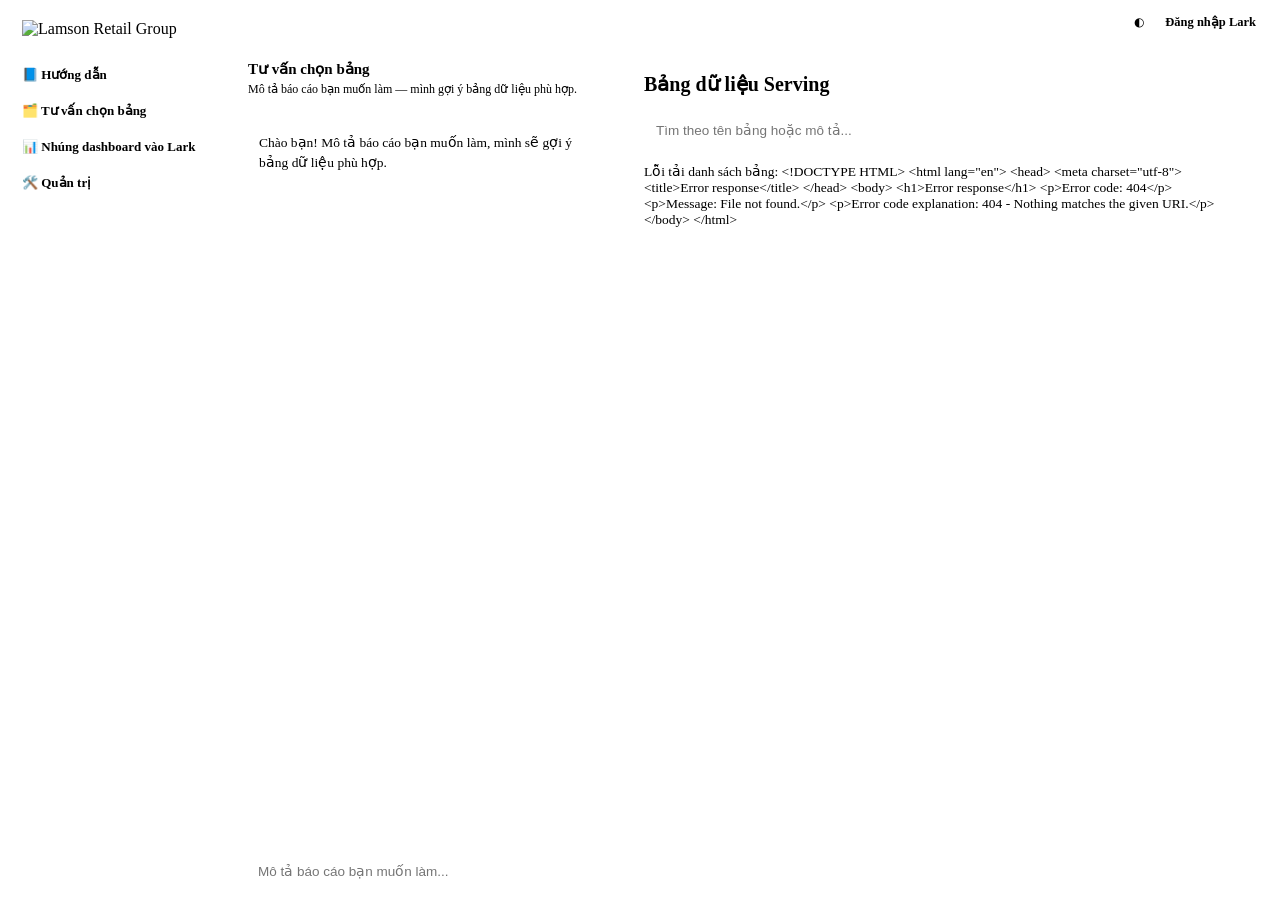
==== app/web/index.html @ 67b72d2d "Dọn trùng lặp code (helper _table/_now, get_active_embed, apiFetch), cập nhật README theo tính năng " ====
<!doctype html>
<html lang="vi">
<head>
<meta charset="utf-8" />
<meta name="viewport" content="width=device-width, initial-scale=1" />
<title>LSR Data Explorer</title>
<link rel="icon" type="image/png" href="/favicon.png" />
<link rel="stylesheet" href="/theme.css" />
<link rel="preconnect" href="https://fonts.googleapis.com" />
<link rel="preconnect" href="https://fonts.gstatic.com" crossorigin />
<link href="https://fonts.googleapis.com/css2?family=DM+Sans:wght@400;500;600;700&family=DM+Mono:wght@500;600&display=swap" rel="stylesheet" />
<style>
  html, body { height: 100%; margin: 0; }
  body { display: flex; height: 100vh; overflow: hidden; }

  /* ---------- Sidebar + top bar dùng chung 3 trang (index/embeds/admin) ---------- */
  .sidebar {
    width: 208px; flex-shrink: 0; background: var(--surface-2); border-right: 1px solid var(--border);
    display: flex; flex-direction: column; padding: 20px 12px; gap: 2px; overflow-y: auto;
  }
  .sidebar-title { padding: 0 10px 18px; }
  .sidebar-logo { display: block; width: 100%; height: auto; }
  @media (prefers-color-scheme: dark) { :root:not([data-theme="light"]) .sidebar-logo { filter: invert(1); } }
  :root[data-theme="dark"] .sidebar-logo { filter: invert(1); }
  .sidebar-link {
    display: flex; align-items: center; gap: 10px; padding: 9px 10px; border-radius: 8px;
    font-size: 13px; font-weight: 600; color: var(--ink-secondary); text-decoration: none;
  }
  .sidebar-link:hover { background: var(--surface); color: var(--ink-primary); }
  .sidebar-link.active { background: var(--surface); color: var(--series-1); }

  .main-col { flex: 1; min-width: 0; display: flex; flex-direction: column; height: 100vh; }
  .topbar {
    flex-shrink: 0; display: flex; align-items: center; justify-content: flex-end; gap: 12px;
    padding: 10px 24px; border-bottom: 1px solid var(--border); background: var(--surface);
  }
  #theme-toggle-btn {
    border: 1px solid var(--border); background: var(--surface); color: var(--ink-primary);
    border-radius: 6px; padding: 5px 9px; cursor: pointer; font-size: 12px;
  }
  .account-cluster { display: flex; align-items: center; gap: 8px; font-size: 12.5px; color: var(--ink-secondary); }
  .account-avatar {
    width: 26px; height: 26px; border-radius: 50%; background: var(--series-1); color: #fff;
    display: flex; align-items: center; justify-content: center; font-size: 11.5px; font-weight: 700; flex-shrink: 0;
  }
  .account-cluster a { color: var(--series-1); font-weight: 600; text-decoration: none; }

  .app-content { display: flex; flex: 1; min-height: 0; }

  /* ---------- Chat pane (Advisor) ---------- */
  #chat-pane {
    width: 380px; flex-shrink: 0; display: flex; flex-direction: column;
    background: var(--surface); border-right: 1px solid var(--border);
  }
  #chat-header { padding: 16px 16px 12px; border-bottom: 1px solid var(--border); }
  #chat-header h1 { font-size: 15px; font-weight: 600; margin: 0; }
  #chat-header p { font-size: 12px; color: var(--ink-muted); margin: 4px 0 0; }
  #messages { flex: 1; overflow-y: auto; padding: 14px; display: flex; flex-direction: column; gap: 10px; }
  .msg { padding: 10px 13px; border-radius: 12px; white-space: pre-wrap; font-size: 13.5px; line-height: 1.5; max-width: 92%; }
  .msg.user { background: var(--user-bubble); align-self: flex-end; border-bottom-right-radius: 3px; }
  .msg.advisor { background: var(--surface-2); align-self: flex-start; border-bottom-left-radius: 3px; }
  .msg.refuse { background: var(--surface-2); border: 1px solid var(--critical); align-self: flex-start; border-bottom-left-radius: 3px; }

  .unsuitable-card { align-self: flex-start; max-width: 92%; font-size: 12px; color: var(--ink-muted); padding: 2px 4px; }

  #clarify-options { padding: 0 14px 10px; display: flex; flex-direction: column; gap: 10px; }
  .clarify-group { background: var(--surface-2); border-radius: 10px; padding: 10px 12px; }
  .clarify-question { font-size: 12.5px; font-weight: 600; margin-bottom: 8px; }
  .clarify-pills { display: flex; flex-wrap: wrap; gap: 6px; }
  .clarify-pill {
    border: 1px solid var(--border); background: var(--surface); color: var(--ink-primary);
    border-radius: 999px; padding: 6px 12px; font-size: 12.5px; cursor: pointer;
  }
  .clarify-pill:hover { background: var(--series-1-wash); }
  .clarify-pill.selected { background: var(--series-1); border-color: var(--series-1); color: #fff; }
  .clarify-extra-row { display: flex; gap: 6px; }
  .clarify-extra-row input {
    flex: 1; padding: 7px 10px; border: 1px solid var(--border); border-radius: 8px;
    background: var(--surface); color: var(--ink-primary); font-size: 12.5px;
  }
  .clarify-extra-row button {
    padding: 7px 12px; border: none; border-radius: 8px; background: var(--series-1);
    color: #fff; font-weight: 600; cursor: pointer; font-size: 12.5px; white-space: nowrap;
  }

  #input-row { display: flex; padding: 12px 14px; border-top: 1px solid var(--border); gap: 8px; }
  #input-row input {
    flex: 1; padding: 9px 12px; border: 1px solid var(--border); border-radius: 8px;
    background: var(--surface); color: var(--ink-primary); font-size: 13.5px;
  }
  #input-row button {
    padding: 9px 16px; border: none; border-radius: 8px; background: var(--series-1);
    color: #fff; font-weight: 600; cursor: pointer; font-size: 13.5px;
  }
  button:disabled, button.is-busy { opacity: 0.6; cursor: default; }

  /* ---------- Explorer pane ---------- */
  #explorer-pane { flex: 1; padding: 28px 32px; overflow-y: auto; }
  #explorer-header { display:flex; align-items:center; justify-content:space-between; gap: 16px; margin-bottom: 18px; }
  #explorer-header h2 { font-size: 20px; font-weight: 650; margin: 0; }

  #search-row { margin-bottom: 16px; }
  #search-input {
    width: 100%; max-width: 420px; padding: 9px 12px; border: 1px solid var(--border);
    border-radius: 8px; background: var(--surface); color: var(--ink-primary); font-size: 13.5px;
  }

  .dataset-group { margin-bottom: 22px; }
  .dataset-group h3 {
    font-size: 12px; font-weight: 700; letter-spacing: 0.04em; text-transform: uppercase;
    color: var(--ink-muted); margin: 0 0 8px;
  }
  .table-list { display: flex; flex-direction: column; gap: 8px; }
  .table-row {
    display: flex; align-items: center; gap: 14px; padding: 12px 14px; border: 1px solid var(--border);
    border-radius: 14px; background: var(--surface); cursor: pointer;
    transition: transform .15s ease, box-shadow .15s ease;
  }
  .table-row:hover { background: var(--surface-2); transform: translateY(-2px); box-shadow: 0 8px 20px rgba(0,0,0,.08); }
  .table-row-main { flex: 1; min-width: 0; }
  .table-row-name { font-size: 13.5px; font-weight: 600; font-family: 'DM Mono', ui-monospace, monospace; }
  .table-row-desc {
    font-size: 12.5px; color: var(--ink-secondary); margin-top: 3px;
    overflow: hidden; text-overflow: ellipsis; white-space: nowrap;
  }
  .table-row-stats { font-size: 11.5px; color: var(--ink-muted); white-space: nowrap; text-align: right; }
  .pii-badge {
    display: inline-block; font-size: 10.5px; font-weight: 700; padding: 2px 7px; border-radius: 999px;
    background: var(--warning-bg); color: var(--warning-ink); margin-left: 8px;
  }

  /* ---------- Table detail ---------- */
  #back-btn {
    border: 1px solid var(--border); background: var(--surface); color: var(--ink-primary);
    border-radius: 8px; padding: 6px 12px; font-size: 12.5px; cursor: pointer; margin-bottom: 16px;
  }
  #back-btn:hover { background: var(--surface-2); }
  .detail-title { font-size: 19px; font-weight: 650; font-family: 'DM Mono', ui-monospace, monospace; margin: 0 0 4px; }
  .detail-dataset { font-size: 12px; color: var(--ink-muted); margin: 0 0 14px; }
  .detail-meta-grid {
    display: grid; grid-template-columns: repeat(auto-fit, minmax(220px,1fr)); gap: 12px; margin-bottom: 18px;
  }
  .detail-meta-item {
    background: var(--surface); border: 1px solid var(--border); border-radius: 14px; padding: 10px 12px;
    transition: transform .15s ease, box-shadow .15s ease;
  }
  .detail-meta-item:hover { transform: translateY(-2px); box-shadow: 0 8px 20px rgba(0,0,0,.08); }
  .detail-meta-label {
    font-size: 10.5px; font-weight: 700; letter-spacing: 0.04em; text-transform: uppercase;
    color: var(--ink-muted); margin-bottom: 4px;
  }
  .detail-meta-value { font-size: 13px; line-height: 1.45; }
  .pii-banner {
    background: var(--warning-bg); color: var(--warning-ink); border-radius: 8px; padding: 9px 12px;
    font-size: 12.5px; margin-bottom: 16px;
  }
  .kpi-chip-row { display: flex; flex-wrap: wrap; gap: 6px; }
  .kpi-chip {
    font-size: 12px; background: var(--surface-2); border-radius: 999px; padding: 4px 10px;
    display: inline-flex; align-items: center; gap: 6px;
  }

  h4.section-title { font-size: 13px; font-weight: 650; margin: 22px 0 10px; }
  .scroll-table { overflow-x: auto; border: 1px solid var(--border); border-radius: 10px; }
  table.data-table { border-collapse: collapse; width: 100%; font-size: 12.5px; }
  table.data-table th, table.data-table td {
    padding: 7px 12px; text-align: left; white-space: nowrap; border-bottom: 1px solid var(--border);
  }
  table.data-table th {
    background: var(--surface-2); position: sticky; top: 0; font-weight: 650; color: var(--ink-secondary);
  }
  table.data-table td { font-variant-numeric: tabular-nums; }
  table.data-table tbody tr:last-child td { border-bottom: none; }
  .null-cell { color: var(--ink-muted); font-style: italic; }

  #preview-btn {
    padding: 9px 16px; border: none; border-radius: 8px; background: var(--series-1);
    color: #fff; font-weight: 600; font-size: 13px; cursor: pointer; margin-top: 6px;
  }
  #preview-btn:hover { opacity: 0.9; }
  .empty-state { color: var(--ink-muted); font-size: 13.5px; }

  /* Grain là thứ quyết định user đọc số liệu đúng hay sai (1 dòng là gì) — tách
     riêng khỏi lưới meta chung, làm nổi bật bằng viền + nền accent thay vì 1 ô
     bình thường dễ bị lướt qua. */
  .grain-callout {
    display: flex; gap: 10px; align-items: flex-start; background: var(--series-1-wash);
    border: 1px solid var(--series-1); border-radius: 10px; padding: 12px 14px; margin-bottom: 16px;
  }
  .grain-callout-icon { font-size: 18px; line-height: 1.3; }
  .grain-callout-label {
    font-size: 10.5px; font-weight: 700; letter-spacing: 0.04em; text-transform: uppercase;
    color: var(--series-1); margin-bottom: 3px;
  }
  .grain-callout-value { font-size: 13.5px; font-weight: 600; line-height: 1.45; }

  .sentinel-note {
    display: inline-block; font-size: 11px; color: var(--warning-ink); background: var(--warning-bg);
    border-radius: 6px; padding: 1px 7px; margin-top: 4px;
  }
  th[title], td.sentinel-cell { cursor: help; }
  td.sentinel-cell { color: var(--warning-ink); background: color-mix(in srgb, var(--warning-bg) 35%, transparent); font-style: italic; }
  .ordering-note { font-size: 11.5px; color: var(--ink-muted); margin-bottom: 8px; }

  #cancel-filter-btn {
    flex-shrink: 0; border: 1px solid var(--border); background: var(--surface); color: var(--ink-secondary);
    border-radius: 999px; padding: 6px 12px; font-size: 12px; cursor: pointer;
  }
  #cancel-filter-btn:hover { background: var(--surface-2); color: var(--ink-primary); }
  #filter-reason {
    font-size: 12.5px; color: var(--ink-secondary); background: var(--series-1-wash);
    border-radius: 8px; padding: 8px 12px; margin: -6px 0 14px;
  }
  .table-row-why { font-size: 12px; color: var(--series-1); margin-top: 4px; }
  .table-row-caveat { font-size: 11.5px; color: var(--warning-ink); margin-top: 3px; }

  /* ---------- Advisor: bold + đẩy lên đầu (KHÔNG còn ẩn bảng không khớp) ---------- */
  .table-row-checkbox { flex-shrink: 0; width: 17px; height: 17px; accent-color: var(--series-1); cursor: pointer; }
  .table-row.recommended {
    border-color: var(--series-1); background: var(--series-1-wash);
  }
  .table-row.recommended .table-row-name { font-weight: 750; }
  .recommended-section-title {
    font-size: 12px; font-weight: 700; color: var(--series-1); margin: 0 0 8px;
    display: flex; align-items: center; gap: 6px;
  }
  .others-section-title {
    font-size: 12px; font-weight: 700; letter-spacing: 0.04em; text-transform: uppercase;
    color: var(--ink-muted); margin: 22px 0 12px; padding-top: 14px; border-top: 1px solid var(--border);
  }

  /* ---------- Khay "Bảng đang chọn" ---------- */
  #selection-tray {
    position: sticky; bottom: 0; margin-top: 18px; background: var(--surface);
    border: 1px solid var(--border); border-radius: 14px; padding: 14px 16px;
    box-shadow: 0 -4px 16px rgba(0,0,0,.08);
  }
  #selection-tray-title { font-size: 12.5px; font-weight: 700; margin-bottom: 10px; }
  #selection-chip-row { display: flex; flex-wrap: wrap; gap: 8px; margin-bottom: 12px; }
  .selection-chip {
    display: inline-flex; align-items: center; gap: 6px; background: var(--surface-2);
    border-radius: 999px; padding: 5px 6px 5px 12px; font-size: 12.5px;
    font-family: 'DM Mono', ui-monospace, monospace;
  }
  .selection-chip button {
    border: none; background: transparent; color: var(--ink-muted); cursor: pointer;
    font-size: 14px; line-height: 1; width: 20px; height: 20px; border-radius: 50%;
  }
  .selection-chip button:hover { background: var(--border); color: var(--ink-primary); }
  #selection-tray-actions { display: flex; align-items: center; justify-content: flex-end; gap: 10px; flex-wrap: wrap; }
  #selection-tray-hint { font-size: 11px; font-style: italic; color: var(--ink-muted); margin-right: auto; }
  .tray-btn {
    border: 1px solid var(--border); background: var(--surface); color: var(--ink-primary);
    border-radius: 8px; padding: 8px 14px; font-size: 12.5px; font-weight: 600; cursor: pointer;
  }
  .tray-btn:hover { background: var(--surface-2); }
  .tray-btn.primary { background: var(--series-1); border-color: var(--series-1); color: #fff; }
  .tray-btn.primary:hover { opacity: 0.9; }
</style>
</head>
<body>

<nav class="sidebar">
  <div class="sidebar-title"><img src="/logo.png" class="sidebar-logo" alt="Lamson Retail Group"></div>
  <a href="/guide.html" class="sidebar-link">📘 Hướng dẫn</a>
  <a href="/" class="sidebar-link active">🗂️ Tư vấn chọn bảng</a>
  <a href="/embeds.html" class="sidebar-link" id="embeds-tab">📊 Nhúng dashboard vào Lark</a>
  <a href="/admin.html" class="sidebar-link" id="admin-tab" hidden>🛠️ Quản trị</a>
</nav>

<div class="main-col">
<div class="topbar">
  <button id="theme-toggle-btn" title="Đổi giao diện sáng/tối">◐</button>
  <div class="account-cluster" id="account-cluster"></div>
</div>

<div class="app-content">

<div id="chat-pane">
  <div id="chat-header">
    <h1>Tư vấn chọn bảng</h1>
    <p>Mô tả báo cáo bạn muốn làm — mình gợi ý bảng dữ liệu phù hợp.</p>
  </div>
  <div id="messages"></div>
  <div id="input-row">
    <input id="message-input" placeholder="Mô tả báo cáo bạn muốn làm..." disabled />
    <button id="send-btn" disabled>Gửi</button>
  </div>
</div>

<div id="explorer-pane">
  <div id="list-view">
    <div id="explorer-header">
      <h2 id="explorer-title">Bảng dữ liệu Serving</h2>
      <button id="cancel-filter-btn" hidden>✕ Bỏ gợi ý</button>
    </div>
    <p id="filter-reason" hidden></p>
    <div id="search-row">
      <input id="search-input" placeholder="Tìm theo tên bảng hoặc mô tả..." />
    </div>
    <div id="table-groups"><p class="empty-state">Đang tải danh sách bảng...</p></div>

    <div id="selection-tray" hidden>
      <div id="selection-tray-title">Bảng đang chọn</div>
      <div id="selection-chip-row"></div>
      <div id="selection-tray-actions">
        <span id="selection-tray-hint">Preview chỉ lấy 50 dòng/bảng để tham khảo cấu trúc.</span>
        <button type="button" class="tray-btn" id="copy-prompt-btn">📋 Copy prompt</button>
        <button type="button" class="tray-btn primary" id="export-selection-btn">📄 Tải data preview kèm mô tả</button>
      </div>
    </div>
  </div>

  <div id="detail-view" hidden>
    <button id="back-btn">← Quay lại danh sách</button>
    <div id="detail-body"></div>
  </div>
</div>

</div>
</div>

<script src="app.js"></script>
<script>
(function initTheme() {
  const saved = localStorage.getItem('theme');
  if (saved) document.documentElement.dataset.theme = saved;
  document.getElementById('theme-toggle-btn').onclick = () => {
    const isDark = document.documentElement.dataset.theme === 'dark'
      || (!document.documentElement.dataset.theme && window.matchMedia('(prefers-color-scheme: dark)').matches);
    const next = isDark ? 'light' : 'dark';
    document.documentElement.dataset.theme = next;
    localStorage.setItem('theme', next);
  };
})();

// Không còn prompt() xin dev-user mặc định — production yêu cầu đăng nhập Lark thật
// (X-Dev-User chỉ có tác dụng khi server bật ALLOW_DEV_USER_HEADER=true, tức máy dev
// cục bộ). Header vẫn gửi kèm (vô hại) để dev cục bộ dùng được mà không cần đổi gì thêm.
let devUser = localStorage.getItem('dev_user') || 'dev@local';
let isAuthenticated = false;

function renderAccount(me) {
  const el = document.getElementById('account-cluster');
  el.innerHTML = '';
  if (!me) {
    const login = document.createElement('a'); login.href = '/auth/lark/login'; login.textContent = 'Đăng nhập Lark';
    el.appendChild(login);
    return;
  }
  const avatar = document.createElement('div');
  avatar.className = 'account-avatar';
  avatar.textContent = (me.user.trim()[0] || '?').toUpperCase();
  const name = document.createElement('span'); name.textContent = me.user;
  const logout = document.createElement('a'); logout.href = '/auth/lark/logout'; logout.textContent = 'Đăng xuất';
  el.append(avatar, name, logout);
}

async function initIdentity() {
  try {
    const res = await fetch('/api/me', {headers: {'X-Dev-User': devUser}});
    if (res.ok) {
      const me = await res.json();
      isAuthenticated = true;
      devUser = me.user;
      renderAccount(me);
      const input = document.getElementById('message-input');
      input.disabled = false;
      input.placeholder = 'Mô tả báo cáo bạn muốn làm...';
      document.getElementById('send-btn').disabled = false;
      document.getElementById('admin-tab').hidden = !me.is_admin;
      return;
    }
  } catch (e) { /* rơi xuống nhánh chưa đăng nhập bên dưới */ }

  isAuthenticated = false;
  renderAccount(null);
}
initIdentity();

function setButtonBusy(btn, busyText) {
  if (btn.dataset.originalText === undefined) btn.dataset.originalText = btn.textContent;
  btn.disabled = true;
  btn.classList.add('is-busy');
  btn.textContent = busyText;
}
function clearButtonBusy(btn) {
  btn.disabled = false;
  btn.classList.remove('is-busy');
  if (btn.dataset.originalText !== undefined) btn.textContent = btn.dataset.originalText;
}

function showEmptyState(container, message) {
  container.innerHTML = '';
  const p = document.createElement('p');
  p.className = 'empty-state';
  p.textContent = message;
  container.appendChild(p);
}

const messagesEl = document.getElementById('messages');

function addMessage(role, text) {
  const div = document.createElement('div');
  div.className = 'msg ' + role;
  div.textContent = text; // untrusted content -> textContent, never innerHTML
  messagesEl.appendChild(div);
  messagesEl.scrollTop = messagesEl.scrollHeight;
}
addMessage('advisor', 'Chào bạn! Mô tả báo cáo bạn muốn làm, mình sẽ gợi ý bảng dữ liệu phù hợp.');

/* ---------- Advisor chat ---------- */
let advisorSessionId = null;

document.getElementById('send-btn').onclick = sendMessage;
document.getElementById('message-input').addEventListener('keydown', (e) => {
  if (e.key === 'Enter') sendMessage();
});

function sendMessage() {
  const input = document.getElementById('message-input');
  const text = input.value.trim();
  if (!text) return;
  input.value = '';
  sendText(text);
}

async function sendText(text) {
  if (!isAuthenticated) {
    addMessage('refuse', 'Bạn cần đăng nhập Lark trước (link ở góc trên) mới chat được.');
    return;
  }
  addMessage('user', text);
  clearClarifyingOptions();

  const sendBtn = document.getElementById('send-btn');
  setButtonBusy(sendBtn, '...');
  const thinkingMsg = document.createElement('div');
  thinkingMsg.className = 'msg advisor';
  thinkingMsg.textContent = '💭 Đang tìm bảng phù hợp...';
  messagesEl.appendChild(thinkingMsg);
  messagesEl.scrollTop = messagesEl.scrollHeight;

  try {
    const resp = await apiFetch('/api/advise/message', {
      method: 'POST',
      body: JSON.stringify({session_id: advisorSessionId, message: text}),
    });
    advisorSessionId = resp.session_id;
    addMessage(resp.action === 'not_available' ? 'refuse' : 'advisor', resp.message_to_user);

    if (resp.action === 'clarify') {
      renderClarifyingOptions(resp.clarifying_options);
    } else {
      // 'recommend' và 'not_available' cùng lọc lại danh sách bảng bên phải —
      // applyAdvisorFilter() tự quyết định lọc theo gợi ý hay lọc rỗng (xem
      // định nghĩa hàm bên dưới, đây là nơi DUY NHẤT phân biệt 2 action này).
      applyAdvisorFilter(resp);
      resp.unsuitable.forEach(u => addUnsuitableNote(u));
    }
  } catch (e) {
    addMessage('refuse', 'Lỗi: ' + e.message);
  } finally {
    thinkingMsg.remove();
    clearButtonBusy(sendBtn);
  }
}

function addUnsuitableNote(u) {
  const note = document.createElement('div');
  note.className = 'unsuitable-card';
  note.textContent = `Không dùng ${u.table_id.split('.').pop()}: ${u.why_not}`;
  messagesEl.appendChild(note);
  messagesEl.scrollTop = messagesEl.scrollHeight;
}

/* ---------- Câu hỏi làm rõ dạng tick chọn ---------- */
const clarifyOptionsEl = document.createElement('div');
clarifyOptionsEl.id = 'clarify-options';
messagesEl.after(clarifyOptionsEl);

function clearClarifyingOptions() {
  clarifyOptionsEl.innerHTML = '';
}

function renderClarifyingOptions(groups) {
  clearClarifyingOptions();
  if (!groups || groups.length === 0) return;

  const selections = groups.map(() => new Set());

  groups.forEach((group, gi) => {
    const box = document.createElement('div');
    box.className = 'clarify-group';
    const q = document.createElement('div');
    q.className = 'clarify-question';
    q.textContent = group.question;
    box.appendChild(q);

    const opts = document.createElement('div');
    opts.className = 'clarify-pills';
    group.options.forEach((opt) => {
      const pill = document.createElement('button');
      pill.type = 'button';
      pill.className = 'clarify-pill';
      pill.textContent = opt;
      pill.onclick = () => {
        if (group.allow_multiple) {
          if (selections[gi].has(opt)) { selections[gi].delete(opt); pill.classList.remove('selected'); }
          else { selections[gi].add(opt); pill.classList.add('selected'); }
        } else {
          selections[gi].clear();
          selections[gi].add(opt);
          opts.querySelectorAll('.clarify-pill').forEach(p => p.classList.remove('selected'));
          pill.classList.add('selected');
        }
      };
      opts.appendChild(pill);
    });
    box.appendChild(opts);
    clarifyOptionsEl.appendChild(box);
  });

  const extraRow = document.createElement('div');
  extraRow.className = 'clarify-extra-row';
  const extraInput = document.createElement('input');
  extraInput.placeholder = 'Gõ thêm nếu cần (không bắt buộc)...';
  const submitBtn = document.createElement('button');
  submitBtn.textContent = 'Gửi lựa chọn';
  submitBtn.onclick = () => {
    const parts = [];
    groups.forEach((group, gi) => {
      if (selections[gi].size > 0) parts.push(`${group.question} ${Array.from(selections[gi]).join(', ')}`);
    });
    const extra = extraInput.value.trim();
    if (extra) parts.push(extra);
    if (parts.length === 0) { alert('Chọn ít nhất 1 lựa chọn hoặc gõ thêm.'); return; }
    sendText(parts.join(' — '));
  };
  extraRow.appendChild(extraInput);
  extraRow.appendChild(submitBtn);
  clarifyOptionsEl.appendChild(extraRow);
}

/* ============================== Explorer: danh sách + chi tiết + preview ============================== */

const DATASET_LABELS = {
  '00_serving_sales': 'Bán hàng (Sales)',
  '00_serving_inventory': 'Tồn kho (Inventory)',
  '00_serving_operation': 'Vận hành (Operation)',
};

let allTables = [];
// table_id -> {why, caveats, rank} — bảng advisor gợi ý cho câu hỏi gần nhất. KHÔNG còn ẩn
// bảng không khớp như trước (user phản hồi "ẩn hẳn" gây khó dùng khi advisor đoán trật) —
// giờ chỉ bold + đẩy lên đầu, các bảng còn lại vẫn hiện đầy đủ bên dưới.
let recommendedById = {};
let selectedTableIds = new Set(); // các table_id user tự tích chọn, độc lập với gợi ý advisor
const listViewEl = document.getElementById('list-view');
const detailViewEl = document.getElementById('detail-view');
const tableGroupsEl = document.getElementById('table-groups');
const detailBodyEl = document.getElementById('detail-body');
const explorerTitleEl = document.getElementById('explorer-title');
const cancelFilterBtnEl = document.getElementById('cancel-filter-btn');
const filterReasonEl = document.getElementById('filter-reason');

async function loadTables() {
  try {
    const resp = await apiFetch('/api/tables');
    allTables = resp.tables;
    renderCurrentSet();
  } catch (e) {
    showEmptyState(tableGroupsEl, 'Lỗi tải danh sách bảng: ' + e.message);
  }
}

function fmtRowCount(n) {
  if (n === null || n === undefined) return '—';
  return n.toLocaleString('vi-VN') + ' dòng';
}
function fmtSize(bytes) {
  if (!bytes) return '—';
  const mb = bytes / (1024 * 1024);
  if (mb < 1024) return mb.toFixed(1) + ' MB';
  return (mb / 1024).toFixed(2) + ' GB';
}

function buildTableRow(t) {
  const rec = recommendedById[t.table_id];
  const row = document.createElement('div');
  row.className = 'table-row' + (rec ? ' recommended' : '');

  const checkbox = document.createElement('input');
  checkbox.type = 'checkbox';
  checkbox.className = 'table-row-checkbox';
  checkbox.checked = selectedTableIds.has(t.table_id);
  checkbox.title = 'Chọn bảng này để tải kèm data preview';
  checkbox.onclick = (e) => { e.stopPropagation(); toggleTableSelection(t); };
  row.appendChild(checkbox);

  row.onclick = () => openTableDetail(t.table_id);

  const main = document.createElement('div');
  main.className = 'table-row-main';
  const nameLine = document.createElement('div');
  nameLine.className = 'table-row-name';
  nameLine.textContent = t.table_name;
  if (t.has_pii) {
    const badge = document.createElement('span');
    badge.className = 'pii-badge';
    badge.textContent = 'CÓ DỮ LIỆU NHẠY CẢM';
    nameLine.appendChild(badge);
  }
  main.appendChild(nameLine);
  const desc = document.createElement('div');
  desc.className = 'table-row-desc';
  desc.textContent = t.purpose || t.description || '(chưa có mô tả)';
  main.appendChild(desc);
  if (rec && rec.why) {
    const why = document.createElement('div');
    why.className = 'table-row-why';
    why.textContent = rec.why;
    main.appendChild(why);
  }
  if (rec && rec.caveats) {
    const caveat = document.createElement('div');
    caveat.className = 'table-row-caveat';
    caveat.textContent = '⚠️ ' + rec.caveats;
    main.appendChild(caveat);
  }
  row.appendChild(main);

  const stats = document.createElement('div');
  stats.className = 'table-row-stats';
  stats.textContent = fmtRowCount(t.row_count);
  row.appendChild(stats);

  return row;
}

function renderTableGroups(tables) {
  const byDataset = {};
  tables.forEach(t => { (byDataset[t.dataset] = byDataset[t.dataset] || []).push(t); });

  Object.keys(byDataset).sort().forEach(dataset => {
    const group = document.createElement('div');
    group.className = 'dataset-group';
    const h3 = document.createElement('h3');
    h3.textContent = DATASET_LABELS[dataset] || dataset;
    group.appendChild(h3);

    const list = document.createElement('div');
    list.className = 'table-list';
    byDataset[dataset].forEach(t => list.appendChild(buildTableRow(t)));
    group.appendChild(list);
    tableGroupsEl.appendChild(group);
  });
}

function renderCurrentSet() {
  const q = document.getElementById('search-input').value.trim().toLowerCase();
  const matches = (t) => !q || t.table_name.toLowerCase().includes(q)
    || (t.purpose || '').toLowerCase().includes(q) || (t.description || '').toLowerCase().includes(q);
  const base = allTables.filter(matches);

  tableGroupsEl.innerHTML = '';
  if (base.length === 0) {
    showEmptyState(tableGroupsEl, 'Không tìm thấy bảng nào khớp.');
    return;
  }

  const recommendedIds = Object.keys(recommendedById).sort((a, b) => recommendedById[a].rank - recommendedById[b].rank);
  const byId = {};
  base.forEach(t => { byId[t.table_id] = t; });
  const recommendedTables = recommendedIds.map(id => byId[id]).filter(Boolean);
  const otherTables = base.filter(t => !recommendedById[t.table_id]);

  if (recommendedTables.length > 0) {
    const title = document.createElement('div');
    title.className = 'recommended-section-title';
    title.textContent = `✨ Phù hợp với yêu cầu của bạn (${recommendedTables.length})`;
    tableGroupsEl.appendChild(title);
    const list = document.createElement('div');
    list.className = 'table-list';
    recommendedTables.forEach(t => list.appendChild(buildTableRow(t)));
    tableGroupsEl.appendChild(list);

    if (otherTables.length > 0) {
      const othersTitle = document.createElement('div');
      othersTitle.className = 'others-section-title';
      othersTitle.textContent = 'Bảng khác';
      tableGroupsEl.appendChild(othersTitle);
    }
  }
  renderTableGroups(otherTables);
}

document.getElementById('search-input').addEventListener('input', renderCurrentSet);

/* ---------- Advisor: bold + đẩy bảng phù hợp lên đầu (không ẩn bảng còn lại) ---------- */
function applyAdvisorFilter(resp) {
  document.getElementById('search-input').value = ''; // tránh kết hợp với tìm kiếm cũ gây khó hiểu

  if (resp.action === 'recommend') {
    recommendedById = {};
    resp.recommendations.forEach((rec, i) => {
      recommendedById[rec.table_id] = { why: rec.why, caveats: rec.caveats, rank: i };
    });
    explorerTitleEl.textContent = `Bảng dữ liệu Serving — ${resp.recommendations.length} bảng phù hợp`;
    filterReasonEl.textContent = resp.message_to_user;
    filterReasonEl.hidden = false;
  } else if (resp.action === 'not_available') {
    recommendedById = {};
    explorerTitleEl.textContent = 'Bảng dữ liệu Serving';
    filterReasonEl.textContent = resp.missing_data || resp.message_to_user;
    filterReasonEl.hidden = false;
  } else {
    return; // clarify: chưa đủ thông tin để gợi ý, giữ nguyên danh sách đang hiện
  }

  cancelFilterBtnEl.hidden = false;
  renderCurrentSet();
}

function clearAdvisorFilter() {
  recommendedById = {};
  cancelFilterBtnEl.hidden = true;
  filterReasonEl.hidden = true;
  explorerTitleEl.textContent = 'Bảng dữ liệu Serving';
  renderCurrentSet();
}
cancelFilterBtnEl.onclick = clearAdvisorFilter;

/* ============================== Khay "Bảng đang chọn" + xuất file cho AI ============================== */

const selectionTrayEl = document.getElementById('selection-tray');
const selectionChipRowEl = document.getElementById('selection-chip-row');

function toggleTableSelection(t) {
  if (selectedTableIds.has(t.table_id)) selectedTableIds.delete(t.table_id);
  else selectedTableIds.add(t.table_id);
  renderSelectionTray();
}

function removeFromSelection(tableId) {
  selectedTableIds.delete(tableId);
  renderSelectionTray();
  renderCurrentSet(); // bỏ tick lại checkbox tương ứng trong danh sách
}

function renderSelectionTray() {
  selectionTrayEl.hidden = selectedTableIds.size === 0;
  selectionChipRowEl.innerHTML = '';
  Array.from(selectedTableIds).forEach(tableId => {
    const t = allTables.find(x => x.table_id === tableId);
    const chip = document.createElement('span');
    chip.className = 'selection-chip';
    const label = document.createElement('span');
    label.textContent = t ? t.table_name : tableId;
    const removeBtn = document.createElement('button');
    removeBtn.type = 'button';
    removeBtn.textContent = '×';
    removeBtn.title = 'Bỏ chọn';
    removeBtn.onclick = () => removeFromSelection(tableId);
    chip.appendChild(label);
    chip.appendChild(removeBtn);
    selectionChipRowEl.appendChild(chip);
  });
}

const DATA_QUERY_SPEC_CONTRACT = `--- Cấu trúc data_query_spec.json (BẮT BUỘC theo đúng, server validate chặt — sai cấu trúc sẽ bị từ chối lúc upload) ---
{
  "table_id": "<đúng y hệt table_id ghi ở mỗi bảng bên trên>",
  "columns": ["<cột dùng để nhóm/group by — để mảng rỗng [] nếu không cần nhóm>"],
  "aggregations": [
    {"column": "<tên cột số thật>", "fn": "SUM|COUNT|AVG|MIN|MAX", "alias": "<tên_kết_quả>"}
  ],
  "filters": [
    {"column": "<tên cột thật>", "op": "eq|ne|gt|gte|lt|lte", "value": <giá trị>, "type": "STRING|INT64|FLOAT64|BOOL|DATE|TIMESTAMP"}
  ],
  "order_by": [{"column": "<tên cột hoặc alias>", "direction": "asc|desc"}],
  "limit": 500
}
Quy tắc bắt buộc:
- table_id / columns / aggregations[].column / filters[].column: PHẢI là tên cột THẬT lấy đúng từ schema bên trên — không suy đoán, không tự đặt tên khác, không dịch sang tiếng Anh/Việt.
- aggregations[].fn chỉ nhận đúng 1 trong: SUM, COUNT, AVG, MIN, MAX. alias chỉ gồm chữ/số/gạch dưới, không bắt đầu bằng số, không trùng tên cột hay alias khác trong cùng spec.
- filters[].op chỉ nhận: eq, ne, gt, gte, lt, lte. filters[].type phải khớp đúng kiểu dữ liệu thật của cột đó (xem cột "Kiểu" trong schema).
- order_by[].column phải là 1 tên nằm trong "columns" hoặc là 1 alias trong "aggregations" — không sort được theo cột chưa chọn.
- Có cả columns và aggregations -> tự động GROUP BY theo columns. Chỉ có aggregations (columns rỗng) -> trả về đúng 1 dòng tổng hợp toàn bảng.
- KHÔNG hỗ trợ JOIN/subquery/SQL tự do — mỗi spec chỉ 1 bảng, 1 tầng aggregation.
- limit: số nguyên dương, tối đa 10000, mặc định 500 nếu bỏ trống.

--- Nếu cần dùng NHIỀU BẢNG trong 1 dashboard (tối đa 3 bảng) ---
Bọc các spec đơn ở trên vào 1 object "specs", mỗi key là 1 tên bạn tự đặt (chỉ chữ/số/gạch dưới, không bắt đầu bằng số — đây cũng là key mà fetch('data') sẽ trả về):
{
  "specs": {
    "ten_ban_tu_dat_1": { ...1 spec đơn như cấu trúc trên... },
    "ten_ban_tu_dat_2": { ...1 spec đơn như cấu trúc trên... }
  }
}`;

function buildAiExportText(tablesData) {
  const parts = [];
  parts.push('=== DỮ LIỆU MẪU CHO AI THIẾT KẾ DASHBOARD (Data Explorer — ai-dashboard-builder) ===\n');
  parts.push(
    'CẢNH BÁO QUAN TRỌNG — đọc trước khi làm gì khác:\n'
    + 'Mỗi bảng dưới đây chỉ có tối đa 50 DÒNG MẪU để bạn xem cấu trúc/định dạng dữ liệu.\n'
    + 'Bảng THẬT trong BigQuery có thể có hàng nghìn đến hàng triệu dòng, trải dài NHIỀU NĂM.\n'
    + 'TUYỆT ĐỐI KHÔNG hardcode bất kỳ giá trị cụ thể nào thấy trong mẫu (tên brand, mã kênh,\n'
    + 'ngày tháng, số lượng...) làm điều kiện lọc cứng trong dashboard.html hay trong\n'
    + 'data_query_spec.json — số liệu thật đa dạng và nhiều hơn rất nhiều so với mẫu này.\n'
    + '\n'
    + 'Dashboard bạn tạo ra KHÔNG hiển thị trực tiếp 50 dòng mẫu này. Khi người xem mở trang,\n'
    + "dashboard sẽ tự gọi fetch('data') để server truy vấn lại BigQuery THẬT theo đúng file\n"
    + 'data_query_spec.json bạn viết, trả JSON dạng {"columns": [...], "rows": [...]} (hoặc\n'
    + '{"tên_bảng": {"columns":..., "rows":...}, ...} nếu dùng nhiều bảng — xem contract bên dưới).\n'
  );

  tablesData.forEach(({ table, preview }, i) => {
    parts.push(`\n${'='.repeat(70)}\nBẢNG ${i + 1}/${tablesData.length}: ${table.table_name}\n${'='.repeat(70)}`);
    parts.push(`table_id: ${table.table_id}`);
    parts.push(`Số dòng thật trong bảng: ${fmtRowCount(table.row_count)}`);
    parts.push(`Mục đích / nội dung bảng: ${table.purpose || table.description || '(chưa có mô tả)'}`);
    if (table.grain) parts.push(`Grain (1 dòng nghĩa là gì): ${table.grain}`);
    if (table.has_pii) parts.push(`⚠️ Bảng có dữ liệu nhạy cảm: ${table.pii_note || ''}`);

    parts.push('\nSchema cột (tên - kiểu - mô tả):');
    (table.columns || []).forEach(c => {
      let line = `- ${c.name} (${c.type})`;
      if (c.friendly_name) line += ` — ${c.friendly_name}`;
      if (c.description) line += `: ${c.description}`;
      parts.push(line);
      (c.sentinel_values || []).forEach(s => {
        parts.push(`    ⚠️ Giá trị sentinel: ${s.value} = ${s.meaning} — KHÔNG tính vào tổng/trung bình, hiện riêng nếu cần.`);
      });
    });

    if (preview && preview.rows && preview.rows.length) {
      parts.push(`\n${preview.rows.length} dòng dữ liệu mẫu (CSV):`);
      const cols = preview.columns;
      const csvEscape = (v) => {
        if (v === null || v === undefined) return '';
        const s = String(v);
        return /[",\n]/.test(s) ? '"' + s.replace(/"/g, '""') + '"' : s;
      };
      parts.push(cols.join(','));
      preview.rows.forEach(row => parts.push(cols.map(c => csvEscape(row[c])).join(',')));
    } else {
      parts.push('\n(Không lấy được dữ liệu mẫu — vẫn dùng đúng schema ở trên để viết dashboard.)');
    }
  });

  parts.push(`\n\n${'='.repeat(70)}\nHƯỚNG DẪN CHO AI — YÊU CẦU ĐẦU RA\n${'='.repeat(70)}`);
  parts.push(
    'Trả về đúng 2 file:\n'
    + '1. dashboard.html — file HTML đầy đủ (<!doctype html>...), tự vẽ KPI/biểu đồ/bảng,\n'
    + "   gọi fetch('data') lúc trang load để lấy số liệu thật (dùng đường dẫn TƯƠNG ĐỐI\n"
    + "   'data', không phải URL tuyệt đối — app tự chèn <base> đúng chỗ khi host).\n"
    + '2. data_query_spec.json — JSON mô tả câu truy vấn sẽ chạy MỖI LẦN có người mở dashboard,\n'
    + '   theo ĐÚNG cấu trúc bên dưới.\n'
  );
  parts.push(DATA_QUERY_SPEC_CONTRACT);
  parts.push(
    '\n--- Nộp bài / lấy link nhúng Lark ---\n'
    + '1. Vào https://ai-dashboard-builder-2eodhfgo5a-as.a.run.app/embeds.html (đăng nhập Lark trước,\n'
    + '   cần được cấp quyền upload — có nút "Yêu cầu cấp quyền" nếu chưa có).\n'
    + '2. Chọn chế độ "📁 Upload file HTML có sẵn" → nhập tên dashboard → chọn file dashboard.html.\n'
    + '3. Bật "Dữ liệu sống" → "🗄️ Bảng BigQuery" → "📝 Nhập JSON trực tiếp" → dán nguyên nội dung\n'
    + '   file data_query_spec.json vào ô đó.\n'
    + '4. Bấm Upload → nhận link /d/{id} → copy dán vào Lark.'
  );

  return parts.join('\n');
}

const COPY_PROMPT_TEXT =
  'Tôi cần bạn thiết kế 1 dashboard HTML từ dữ liệu BigQuery trong file đính kèm (file .txt gồm '
  + 'schema cột, số dòng thật, và 50 dòng dữ liệu mẫu của 1 hoặc nhiều bảng, kèm hướng dẫn chi tiết). '
  + 'Đọc kỹ phần "HƯỚNG DẪN CHO AI" ở cuối file trước khi làm — đặc biệt phần cảnh báo không hardcode '
  + 'giá trị mẫu và đúng cấu trúc data_query_spec.json. Trả về đúng 2 file: dashboard.html và data_query_spec.json.';

document.getElementById('copy-prompt-btn').onclick = async () => {
  const btn = document.getElementById('copy-prompt-btn');
  try {
    await navigator.clipboard.writeText(COPY_PROMPT_TEXT);
    setButtonBusy(btn, '✅ Đã copy');
    setTimeout(() => clearButtonBusy(btn), 1500);
  } catch (e) {
    alert('Không copy được, tự chọn đoạn text:\n\n' + COPY_PROMPT_TEXT);
  }
};

document.getElementById('export-selection-btn').onclick = async () => {
  const btn = document.getElementById('export-selection-btn');
  setButtonBusy(btn, '⏳ Đang chuẩn bị...');
  try {
    const ids = Array.from(selectedTableIds);
    const tablesData = await Promise.all(ids.map(async (id) => {
      const [table, preview] = await Promise.all([
        apiFetch(`/api/tables/${encodeURIComponent(id)}`),
        apiFetch(`/api/tables/${encodeURIComponent(id)}/preview?limit=50`).catch(() => null),
      ]);
      return { table, preview };
    }));
    const text = buildAiExportText(tablesData);
    const blob = new Blob([text], { type: 'text/plain;charset=utf-8' });
    const url = URL.createObjectURL(blob);
    const a = document.createElement('a');
    a.href = url;
    a.download = `data-cho-ai-${new Date().toISOString().slice(0, 10)}.txt`;
    document.body.appendChild(a);
    a.click();
    a.remove();
    URL.revokeObjectURL(url);
  } catch (e) {
    alert('Lỗi chuẩn bị file: ' + e.message);
  } finally {
    clearButtonBusy(btn);
  }
};

async function openTableDetail(tableId) {
  listViewEl.hidden = true;
  detailViewEl.hidden = false;
  detailBodyEl.innerHTML = '<p class="empty-state">Đang tải chi tiết bảng...</p>';
  try {
    const table = await apiFetch(`/api/tables/${encodeURIComponent(tableId)}`);
    renderTableDetail(table);
  } catch (e) {
    showEmptyState(detailBodyEl, 'Lỗi tải chi tiết bảng: ' + e.message);
  }
}

document.getElementById('back-btn').onclick = () => {
  detailViewEl.hidden = true;
  listViewEl.hidden = false;
};

function metaItem(label, value) {
  const item = document.createElement('div');
  item.className = 'detail-meta-item';
  const l = document.createElement('div'); l.className = 'detail-meta-label'; l.textContent = label;
  const v = document.createElement('div'); v.className = 'detail-meta-value'; v.textContent = value || '—';
  item.appendChild(l); item.appendChild(v);
  return item;
}

function renderTableDetail(table) {
  detailBodyEl.innerHTML = '';

  const title = document.createElement('h2');
  title.className = 'detail-title';
  title.textContent = table.table_name;
  detailBodyEl.appendChild(title);

  const datasetLine = document.createElement('p');
  datasetLine.className = 'detail-dataset';
  datasetLine.textContent = `${table.dataset} · ${table.table_type === 'VIEW' ? 'View' : 'Bảng'}`;
  detailBodyEl.appendChild(datasetLine);

  if (table.has_pii) {
    const banner = document.createElement('div');
    banner.className = 'pii-banner';
    banner.textContent = '⚠️ Bảng này có dữ liệu nhạy cảm: ' + table.pii_note;
    detailBodyEl.appendChild(banner);
  }

  if (table.grain) {
    const grainBox = document.createElement('div');
    grainBox.className = 'grain-callout';
    const icon = document.createElement('div'); icon.className = 'grain-callout-icon'; icon.textContent = '📐';
    const text = document.createElement('div');
    const label = document.createElement('div'); label.className = 'grain-callout-label'; label.textContent = 'Grain — 1 dòng nghĩa là gì';
    const value = document.createElement('div'); value.className = 'grain-callout-value'; value.textContent = table.grain;
    text.appendChild(label); text.appendChild(value);
    grainBox.appendChild(icon); grainBox.appendChild(text);
    detailBodyEl.appendChild(grainBox);
  }

  const metaGrid = document.createElement('div');
  metaGrid.className = 'detail-meta-grid';
  metaGrid.appendChild(metaItem('Mục đích', table.purpose || table.description));
  metaGrid.appendChild(metaItem('Tần suất cập nhật', table.refresh));
  metaGrid.appendChild(metaItem('Số dòng', fmtRowCount(table.row_count) + (table.size_bytes ? ` · ${fmtSize(table.size_bytes)}` : '')));
  metaGrid.appendChild(metaItem('Cập nhật lần cuối', table.last_modified_at ? new Date(table.last_modified_at).toLocaleString('vi-VN') : '—'));
  detailBodyEl.appendChild(metaGrid);

  if (table.kpi_names && table.kpi_names.length > 0) {
    const h4 = document.createElement('h4');
    h4.className = 'section-title';
    h4.textContent = 'Chỉ số liên quan';
    detailBodyEl.appendChild(h4);
    const row = document.createElement('div');
    row.className = 'kpi-chip-row';
    table.kpi_names.forEach(name => {
      const chip = document.createElement('span');
      chip.className = 'kpi-chip';
      chip.textContent = name;
      row.appendChild(chip);
    });
    detailBodyEl.appendChild(row);
  }

  const colsTitle = document.createElement('h4');
  colsTitle.className = 'section-title';
  colsTitle.textContent = `Cột (${table.columns.length})`;
  detailBodyEl.appendChild(colsTitle);

  const colsWrap = document.createElement('div');
  colsWrap.className = 'scroll-table';
  const colsTable = document.createElement('table');
  colsTable.className = 'data-table';
  const thead = document.createElement('thead');
  thead.innerHTML = '<tr><th>Tên cột</th><th>Tên thân thiện</th><th>Kiểu dữ liệu</th><th>Mô tả</th></tr>';
  colsTable.appendChild(thead);
  const tbody = document.createElement('tbody');
  table.columns.forEach(c => {
    const tr = document.createElement('tr');
    const tdName = document.createElement('td'); tdName.textContent = c.name; tdName.style.fontFamily = "'DM Mono', ui-monospace, monospace";
    const tdFriendly = document.createElement('td'); tdFriendly.textContent = c.friendly_name || '—';
    const tdType = document.createElement('td'); tdType.textContent = c.type;
    const tdDesc = document.createElement('td');
    tdDesc.style.whiteSpace = 'normal'; tdDesc.style.minWidth = '260px';
    tdDesc.textContent = c.description || '—';
    if (c.sentinel_values && c.sentinel_values.length > 0) {
      c.sentinel_values.forEach(s => {
        const note = document.createElement('div');
        note.className = 'sentinel-note';
        note.textContent = `⚠️ Giá trị ${s.value} = ${s.meaning}`;
        tdDesc.appendChild(note);
      });
    }
    tr.appendChild(tdName); tr.appendChild(tdFriendly); tr.appendChild(tdType); tr.appendChild(tdDesc);
    tbody.appendChild(tr);
  });
  colsTable.appendChild(tbody);
  colsWrap.appendChild(colsTable);
  detailBodyEl.appendChild(colsWrap);

  const previewBtn = document.createElement('button');
  previewBtn.id = 'preview-btn';
  previewBtn.textContent = 'Xem 20 dòng dữ liệu';
  previewBtn.onclick = () => loadPreview(table.table_id, previewBtn);
  detailBodyEl.appendChild(previewBtn);

  const previewContainer = document.createElement('div');
  previewContainer.id = 'preview-container';
  detailBodyEl.appendChild(previewContainer);
}

async function loadPreview(tableId, btn) {
  const container = document.getElementById('preview-container');
  setButtonBusy(btn, '⏳ Đang tải...');
  try {
    const resp = await apiFetch(`/api/tables/${encodeURIComponent(tableId)}/preview?limit=20`);
    renderPreview(container, resp);
  } catch (e) {
    showEmptyState(container, 'Lỗi xem dữ liệu: ' + e.message);
  } finally {
    clearButtonBusy(btn);
  }
}

function renderPreview(container, resp) {
  container.innerHTML = '';

  if (resp.pii_warning) {
    const banner = document.createElement('div');
    banner.className = 'pii-banner';
    banner.style.marginTop = '14px';
    banner.textContent = '⚠️ Dữ liệu bên dưới có thông tin nhạy cảm: ' + resp.pii_warning;
    container.appendChild(banner);
  }

  const h4 = document.createElement('h4');
  h4.className = 'section-title';
  h4.textContent = `Xem trước ${resp.rows.length} dòng`;
  container.appendChild(h4);

  if (resp.ordering_note) {
    const note = document.createElement('p');
    note.className = 'ordering-note';
    note.textContent = resp.ordering_note;
    container.appendChild(note);
  }

  const columnNotes = resp.column_notes || {};
  // Cột nào có sentinel value thì dựng sẵn map value(string) -> ý nghĩa, để tra
  // nhanh theo từng ô khi render — tránh lặp lại việc tìm kiếm trong mảng mỗi ô.
  const sentinelByColumn = {};
  Object.keys(columnNotes).forEach(col => {
    const values = columnNotes[col].sentinel_values || [];
    if (values.length > 0) {
      sentinelByColumn[col] = {};
      values.forEach(s => { sentinelByColumn[col][s.value] = s.meaning; });
    }
  });

  const wrap = document.createElement('div');
  wrap.className = 'scroll-table';
  const table = document.createElement('table');
  table.className = 'data-table';
  const thead = document.createElement('thead');
  const trh = document.createElement('tr');
  resp.columns.forEach(c => {
    const th = document.createElement('th');
    th.textContent = c;
    const note = columnNotes[c];
    if (note && (note.friendly_name || note.description)) {
      th.title = [note.friendly_name, note.description].filter(Boolean).join(' — ');
    }
    trh.appendChild(th);
  });
  thead.appendChild(trh);
  table.appendChild(thead);
  const tbody = document.createElement('tbody');
  resp.rows.forEach(row => {
    const tr = document.createElement('tr');
    resp.columns.forEach(c => {
      const td = document.createElement('td');
      const v = row[c];
      const sentinelMeaning = sentinelByColumn[c] && v !== null && v !== undefined
        ? sentinelByColumn[c][String(v)] : undefined;
      if (v === null || v === undefined) { td.textContent = 'NULL'; td.className = 'null-cell'; }
      else if (sentinelMeaning) {
        td.textContent = `${v} ⚠️`;
        td.className = 'sentinel-cell';
        td.title = `${v} = ${sentinelMeaning} (không phải số liệu thật)`;
      }
      else if (typeof v === 'object') { td.textContent = JSON.stringify(v); }
      else { td.textContent = String(v); }
      tr.appendChild(td);
    });
    tbody.appendChild(tr);
  });
  table.appendChild(tbody);
  wrap.appendChild(table);
  container.appendChild(wrap);
}

loadTables();
</script>

</body>
</html>
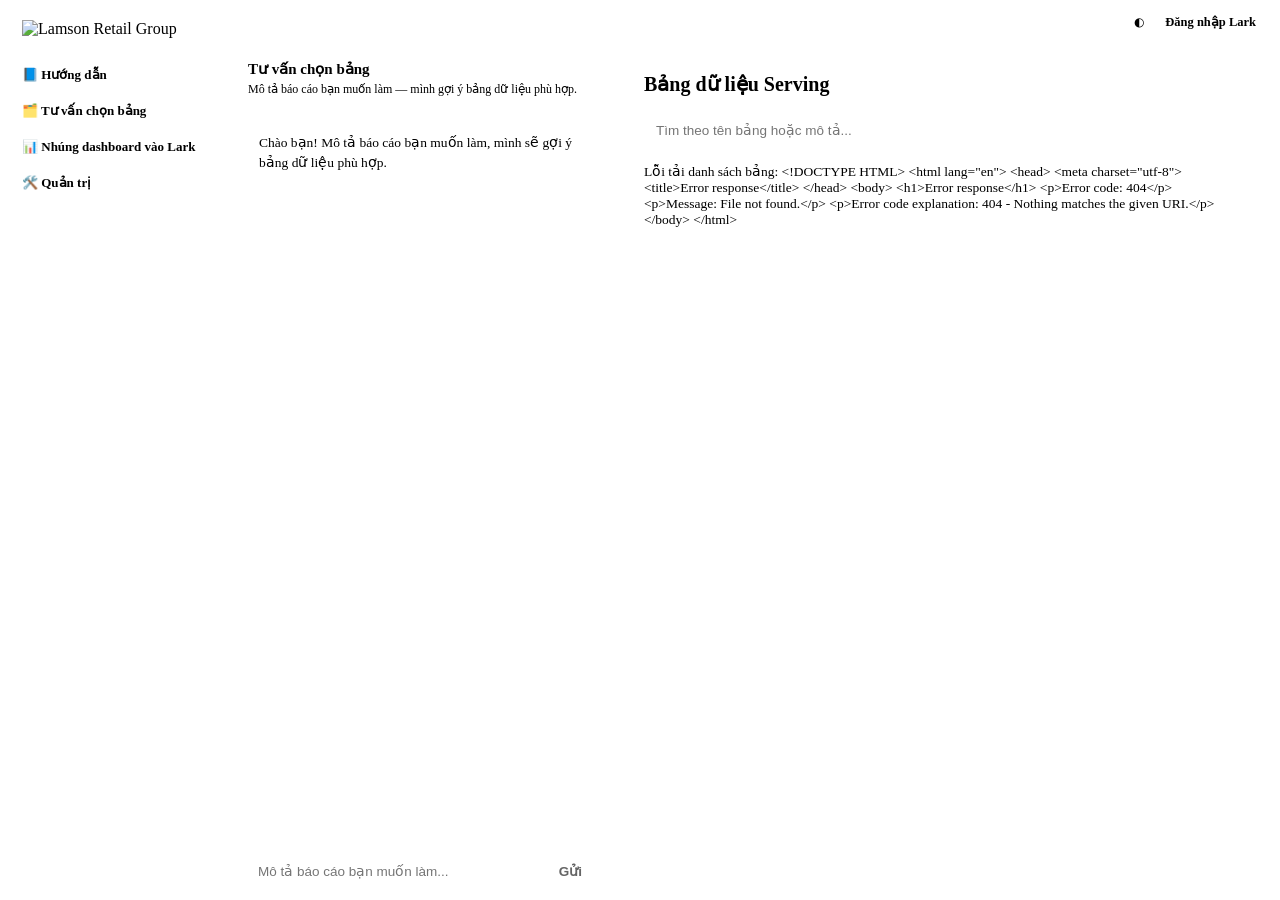
==== commit a68a4d68: "UI theo chuẩn LSR: accent #33415C, font Be Vietnam Pro, sửa mô tả bảng thô - theme.css: token theo s" ====
--- a/app/web/index.html
+++ b/app/web/index.html
@@ -8,7 +8,7 @@
 <link rel="stylesheet" href="/theme.css" />
 <link rel="preconnect" href="https://fonts.googleapis.com" />
 <link rel="preconnect" href="https://fonts.gstatic.com" crossorigin />
-<link href="https://fonts.googleapis.com/css2?family=DM+Sans:wght@400;500;600;700&family=DM+Mono:wght@500;600&display=swap" rel="stylesheet" />
+<link href="https://fonts.googleapis.com/css2?family=Be+Vietnam+Pro:wght@400;500;600;700&family=DM+Mono:wght@500;600&display=swap" rel="stylesheet" />
 <style>
   html, body { height: 100%; margin: 0; }
   body { display: flex; height: 100vh; overflow: hidden; }
@@ -40,7 +40,7 @@
   }
   .account-cluster { display: flex; align-items: center; gap: 8px; font-size: 12.5px; color: var(--ink-secondary); }
   .account-avatar {
-    width: 26px; height: 26px; border-radius: 50%; background: var(--series-1); color: #fff;
+    width: 26px; height: 26px; border-radius: 50%; background: var(--series-1); color: var(--on-primary);
     display: flex; align-items: center; justify-content: center; font-size: 11.5px; font-weight: 700; flex-shrink: 0;
   }
   .account-cluster a { color: var(--series-1); font-weight: 600; text-decoration: none; }
@@ -72,7 +72,7 @@
     border-radius: 999px; padding: 6px 12px; font-size: 12.5px; cursor: pointer;
   }
   .clarify-pill:hover { background: var(--series-1-wash); }
-  .clarify-pill.selected { background: var(--series-1); border-color: var(--series-1); color: #fff; }
+  .clarify-pill.selected { background: var(--series-1); border-color: var(--series-1); color: var(--on-primary); }
   .clarify-extra-row { display: flex; gap: 6px; }
   .clarify-extra-row input {
     flex: 1; padding: 7px 10px; border: 1px solid var(--border); border-radius: 8px;
@@ -80,7 +80,7 @@
   }
   .clarify-extra-row button {
     padding: 7px 12px; border: none; border-radius: 8px; background: var(--series-1);
-    color: #fff; font-weight: 600; cursor: pointer; font-size: 12.5px; white-space: nowrap;
+    color: var(--on-primary); font-weight: 600; cursor: pointer; font-size: 12.5px; white-space: nowrap;
   }
 
   #input-row { display: flex; padding: 12px 14px; border-top: 1px solid var(--border); gap: 8px; }
@@ -90,7 +90,7 @@
   }
   #input-row button {
     padding: 9px 16px; border: none; border-radius: 8px; background: var(--series-1);
-    color: #fff; font-weight: 600; cursor: pointer; font-size: 13.5px;
+    color: var(--on-primary); font-weight: 600; cursor: pointer; font-size: 13.5px;
   }
   button:disabled, button.is-busy { opacity: 0.6; cursor: default; }
 
@@ -175,7 +175,7 @@
 
   #preview-btn {
     padding: 9px 16px; border: none; border-radius: 8px; background: var(--series-1);
-    color: #fff; font-weight: 600; font-size: 13px; cursor: pointer; margin-top: 6px;
+    color: var(--on-primary); font-weight: 600; font-size: 13px; cursor: pointer; margin-top: 6px;
   }
   #preview-btn:hover { opacity: 0.9; }
   .empty-state { color: var(--ink-muted); font-size: 13.5px; }
@@ -254,7 +254,7 @@
     border-radius: 8px; padding: 8px 14px; font-size: 12.5px; font-weight: 600; cursor: pointer;
   }
   .tray-btn:hover { background: var(--surface-2); }
-  .tray-btn.primary { background: var(--series-1); border-color: var(--series-1); color: #fff; }
+  .tray-btn.primary { background: var(--series-1); border-color: var(--series-1); color: var(--on-primary); }
   .tray-btn.primary:hover { opacity: 0.9; }
 </style>
 </head>
@@ -788,7 +788,7 @@
 - order_by[].column phải là 1 tên nằm trong "columns" hoặc là 1 alias trong "aggregations" — không sort được theo cột chưa chọn.
 - Có cả columns và aggregations -> tự động GROUP BY theo columns. Chỉ có aggregations (columns rỗng) -> trả về đúng 1 dòng tổng hợp toàn bảng.
 - KHÔNG hỗ trợ JOIN/subquery/SQL tự do — mỗi spec chỉ 1 bảng, 1 tầng aggregation.
-- limit: số nguyên dương, tối đa 10000, mặc định 500 nếu bỏ trống.
+- limit: số nguyên dương, tối đa 20000, mặc định 500 nếu bỏ trống.
 
 --- Nếu cần dùng NHIỀU BẢNG trong 1 dashboard (tối đa 3 bảng) ---
 Bọc các spec đơn ở trên vào 1 object "specs", mỗi key là 1 tên bạn tự đặt (chỉ chữ/số/gạch dưới, không bắt đầu bằng số — đây cũng là key mà fetch('data') sẽ trả về):
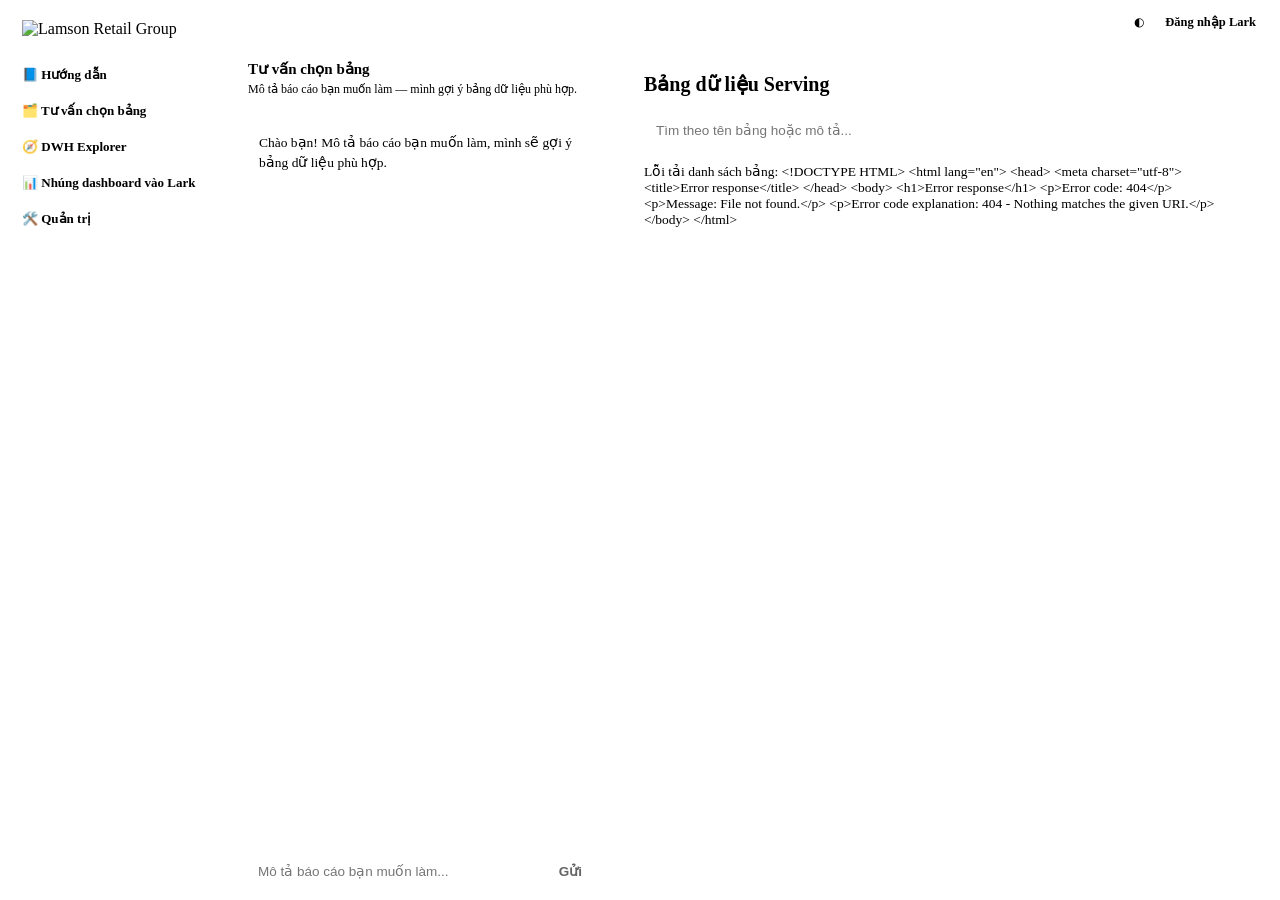
==== commit fb7594e5: "DWH Explorer: bản đồ tri thức DWH (nhãn mô tả, view definition, cluster, mô tả cột) Co-Authored-By: " ====
--- a/app/web/index.html
+++ b/app/web/index.html
@@ -264,6 +264,7 @@
   <div class="sidebar-title"><img src="/logo.png" class="sidebar-logo" alt="Lamson Retail Group"></div>
   <a href="/guide.html" class="sidebar-link">📘 Hướng dẫn</a>
   <a href="/" class="sidebar-link active">🗂️ Tư vấn chọn bảng</a>
+  <a href="/dwh.html" class="sidebar-link">🧭 DWH Explorer</a>
   <a href="/embeds.html" class="sidebar-link" id="embeds-tab">📊 Nhúng dashboard vào Lark</a>
   <a href="/admin.html" class="sidebar-link" id="admin-tab" hidden>🛠️ Quản trị</a>
 </nav>
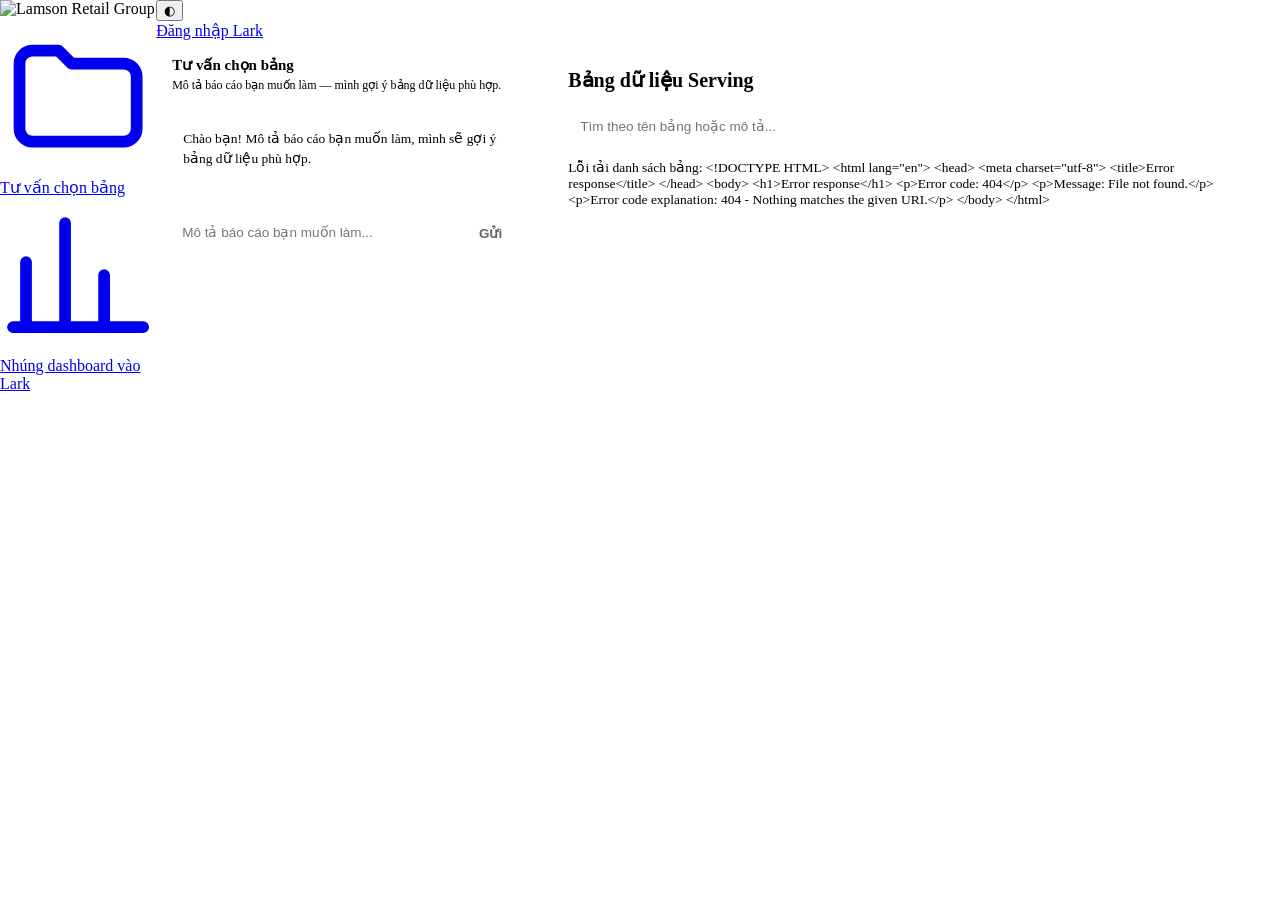
==== commit 0167b9cb: "Gỡ DWH Explorer, Hướng dẫn thành tài liệu nội bộ team Data, UI phong cách Lark - Xoá dwh.html, api/d" ====
--- a/app/web/index.html
+++ b/app/web/index.html
@@ -13,38 +13,6 @@
   html, body { height: 100%; margin: 0; }
   body { display: flex; height: 100vh; overflow: hidden; }
 
-  /* ---------- Sidebar + top bar dùng chung 3 trang (index/embeds/admin) ---------- */
-  .sidebar {
-    width: 208px; flex-shrink: 0; background: var(--surface-2); border-right: 1px solid var(--border);
-    display: flex; flex-direction: column; padding: 20px 12px; gap: 2px; overflow-y: auto;
-  }
-  .sidebar-title { padding: 0 10px 18px; }
-  .sidebar-logo { display: block; width: 100%; height: auto; }
-  @media (prefers-color-scheme: dark) { :root:not([data-theme="light"]) .sidebar-logo { filter: invert(1); } }
-  :root[data-theme="dark"] .sidebar-logo { filter: invert(1); }
-  .sidebar-link {
-    display: flex; align-items: center; gap: 10px; padding: 9px 10px; border-radius: 8px;
-    font-size: 13px; font-weight: 600; color: var(--ink-secondary); text-decoration: none;
-  }
-  .sidebar-link:hover { background: var(--surface); color: var(--ink-primary); }
-  .sidebar-link.active { background: var(--surface); color: var(--series-1); }
-
-  .main-col { flex: 1; min-width: 0; display: flex; flex-direction: column; height: 100vh; }
-  .topbar {
-    flex-shrink: 0; display: flex; align-items: center; justify-content: flex-end; gap: 12px;
-    padding: 10px 24px; border-bottom: 1px solid var(--border); background: var(--surface);
-  }
-  #theme-toggle-btn {
-    border: 1px solid var(--border); background: var(--surface); color: var(--ink-primary);
-    border-radius: 6px; padding: 5px 9px; cursor: pointer; font-size: 12px;
-  }
-  .account-cluster { display: flex; align-items: center; gap: 8px; font-size: 12.5px; color: var(--ink-secondary); }
-  .account-avatar {
-    width: 26px; height: 26px; border-radius: 50%; background: var(--series-1); color: var(--on-primary);
-    display: flex; align-items: center; justify-content: center; font-size: 11.5px; font-weight: 700; flex-shrink: 0;
-  }
-  .account-cluster a { color: var(--series-1); font-weight: 600; text-decoration: none; }
-
   .app-content { display: flex; flex: 1; min-height: 0; }
 
   /* ---------- Chat pane (Advisor) ---------- */
@@ -89,7 +57,7 @@
     background: var(--surface); color: var(--ink-primary); font-size: 13.5px;
   }
   #input-row button {
-    padding: 9px 16px; border: none; border-radius: 8px; background: var(--series-1);
+    padding: 9px 20px; border: none; border-radius: 999px; background: var(--series-1);
     color: var(--on-primary); font-weight: 600; cursor: pointer; font-size: 13.5px;
   }
   button:disabled, button.is-busy { opacity: 0.6; cursor: default; }
@@ -251,7 +219,7 @@
   #selection-tray-hint { font-size: 11px; font-style: italic; color: var(--ink-muted); margin-right: auto; }
   .tray-btn {
     border: 1px solid var(--border); background: var(--surface); color: var(--ink-primary);
-    border-radius: 8px; padding: 8px 14px; font-size: 12.5px; font-weight: 600; cursor: pointer;
+    border-radius: 999px; padding: 8px 14px; font-size: 12.5px; font-weight: 600; cursor: pointer;
   }
   .tray-btn:hover { background: var(--surface-2); }
   .tray-btn.primary { background: var(--series-1); border-color: var(--series-1); color: var(--on-primary); }
@@ -262,11 +230,10 @@
 
 <nav class="sidebar">
   <div class="sidebar-title"><img src="/logo.png" class="sidebar-logo" alt="Lamson Retail Group"></div>
-  <a href="/guide.html" class="sidebar-link">📘 Hướng dẫn</a>
-  <a href="/" class="sidebar-link active">🗂️ Tư vấn chọn bảng</a>
-  <a href="/dwh.html" class="sidebar-link">🧭 DWH Explorer</a>
-  <a href="/embeds.html" class="sidebar-link" id="embeds-tab">📊 Nhúng dashboard vào Lark</a>
-  <a href="/admin.html" class="sidebar-link" id="admin-tab" hidden>🛠️ Quản trị</a>
+  <a href="/guide.html" id="guide-tab" hidden class="sidebar-link"><svg class="nav-ico" viewBox="0 0 24 24" fill="none" stroke="currentColor" stroke-width="1.8" stroke-linecap="round" stroke-linejoin="round" aria-hidden="true"><path d="M4 5.5A2.5 2.5 0 0 1 6.5 3H20v16H6.5A2.5 2.5 0 0 0 4 21.5z"/><path d="M4 5.5v16"/></svg><span>Hướng dẫn</span></a>
+  <a href="/" class="sidebar-link active"><svg class="nav-ico" viewBox="0 0 24 24" fill="none" stroke="currentColor" stroke-width="1.8" stroke-linecap="round" stroke-linejoin="round" aria-hidden="true"><path d="M3 7a2 2 0 0 1 2-2h4l2 2h8a2 2 0 0 1 2 2v8a2 2 0 0 1-2 2H5a2 2 0 0 1-2-2z"/></svg><span>Tư vấn chọn bảng</span></a>
+  <a href="/embeds.html" class="sidebar-link" id="embeds-tab"><svg class="nav-ico" viewBox="0 0 24 24" fill="none" stroke="currentColor" stroke-width="1.8" stroke-linecap="round" stroke-linejoin="round" aria-hidden="true"><path d="M4 20V10M10 20V4M16 20v-8M22 20H2"/></svg><span>Nhúng dashboard vào Lark</span></a>
+  <a href="/admin.html" class="sidebar-link" id="admin-tab" hidden><svg class="nav-ico" viewBox="0 0 24 24" fill="none" stroke="currentColor" stroke-width="1.8" stroke-linecap="round" stroke-linejoin="round" aria-hidden="true"><path d="M14.7 6.3a4 4 0 0 0 5 5L21 12.6l-8.4 8.4a2.1 2.1 0 0 1-3-3L18 9.6"/><path d="M14.7 6.3 13 4.6a4 4 0 0 1 5-1l-2.3 2.3z"/></svg><span>Quản trị</span></a>
 </nav>
 
 <div class="main-col">
@@ -370,6 +337,7 @@
       input.placeholder = 'Mô tả báo cáo bạn muốn làm...';
       document.getElementById('send-btn').disabled = false;
       document.getElementById('admin-tab').hidden = !me.is_admin;
+      document.getElementById('guide-tab').hidden = !me.can_upload_embed;
       return;
     }
   } catch (e) { /* rơi xuống nhánh chưa đăng nhập bên dưới */ }
